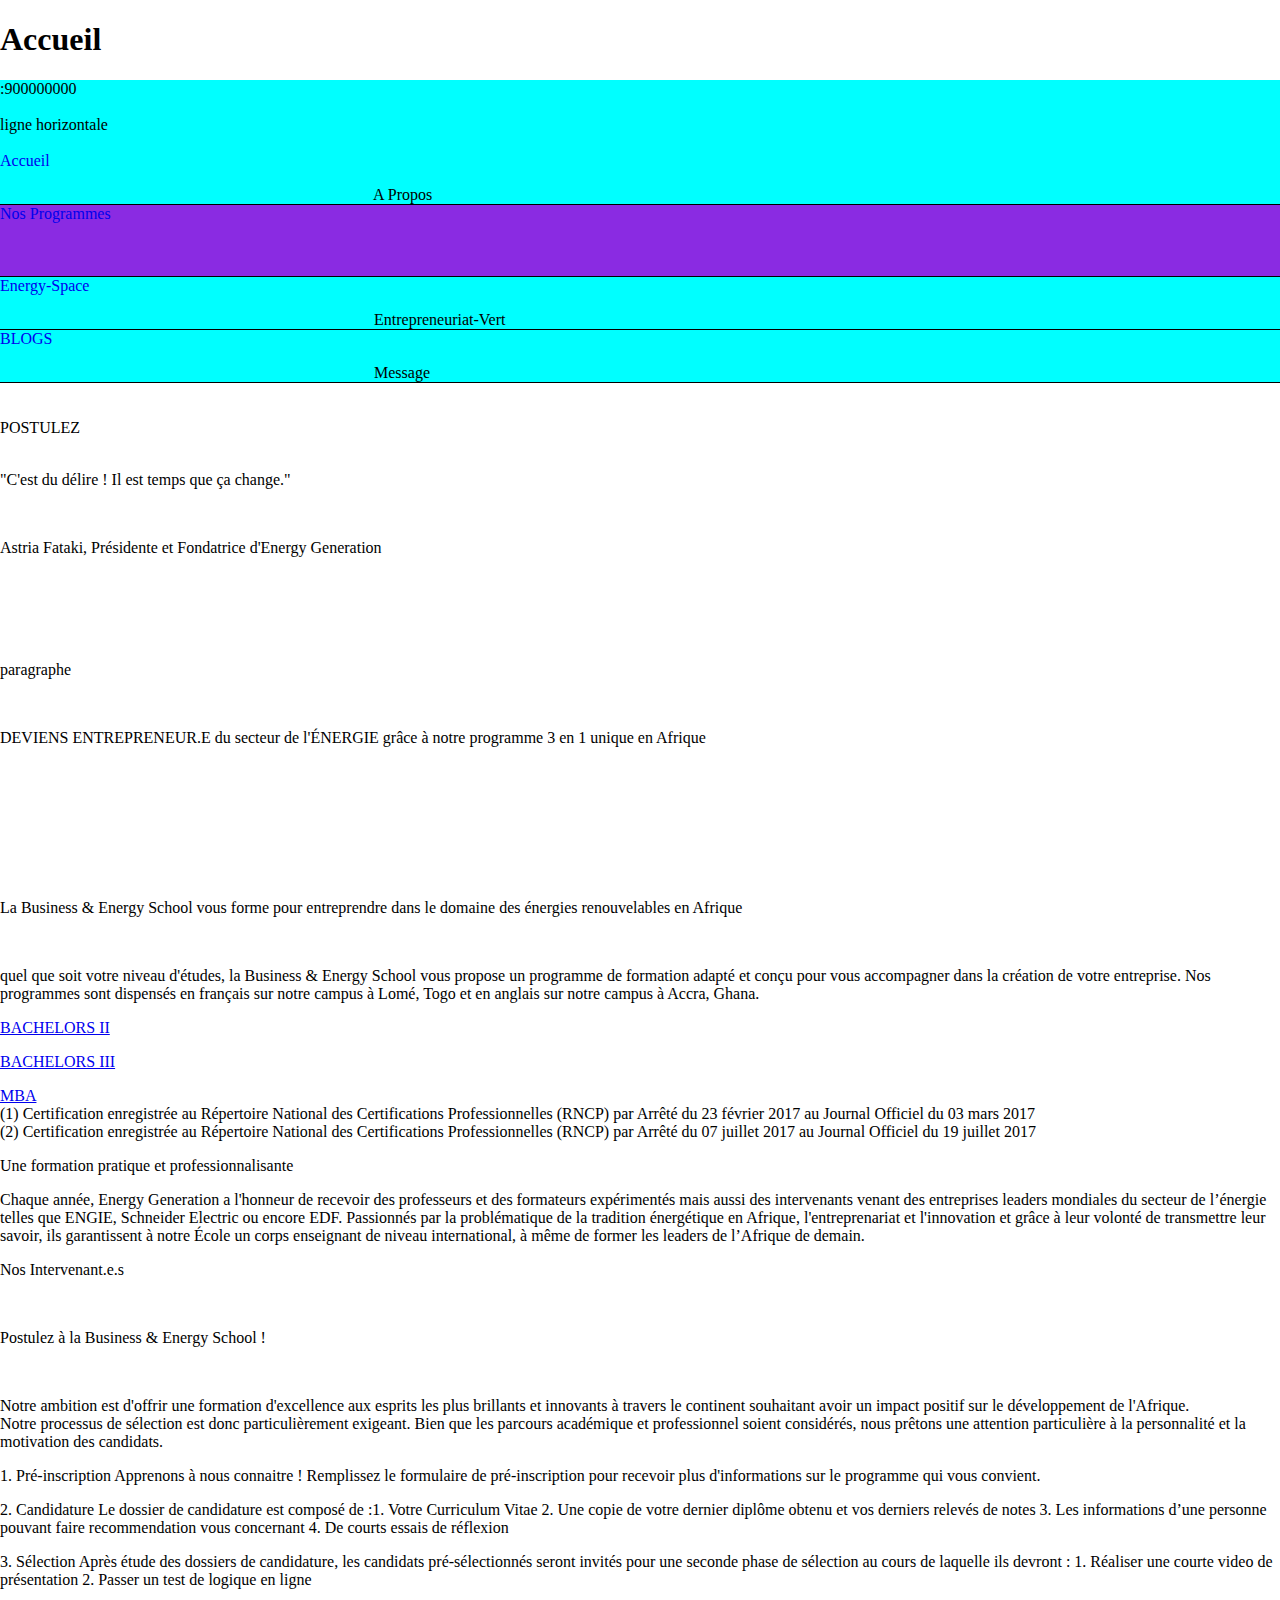
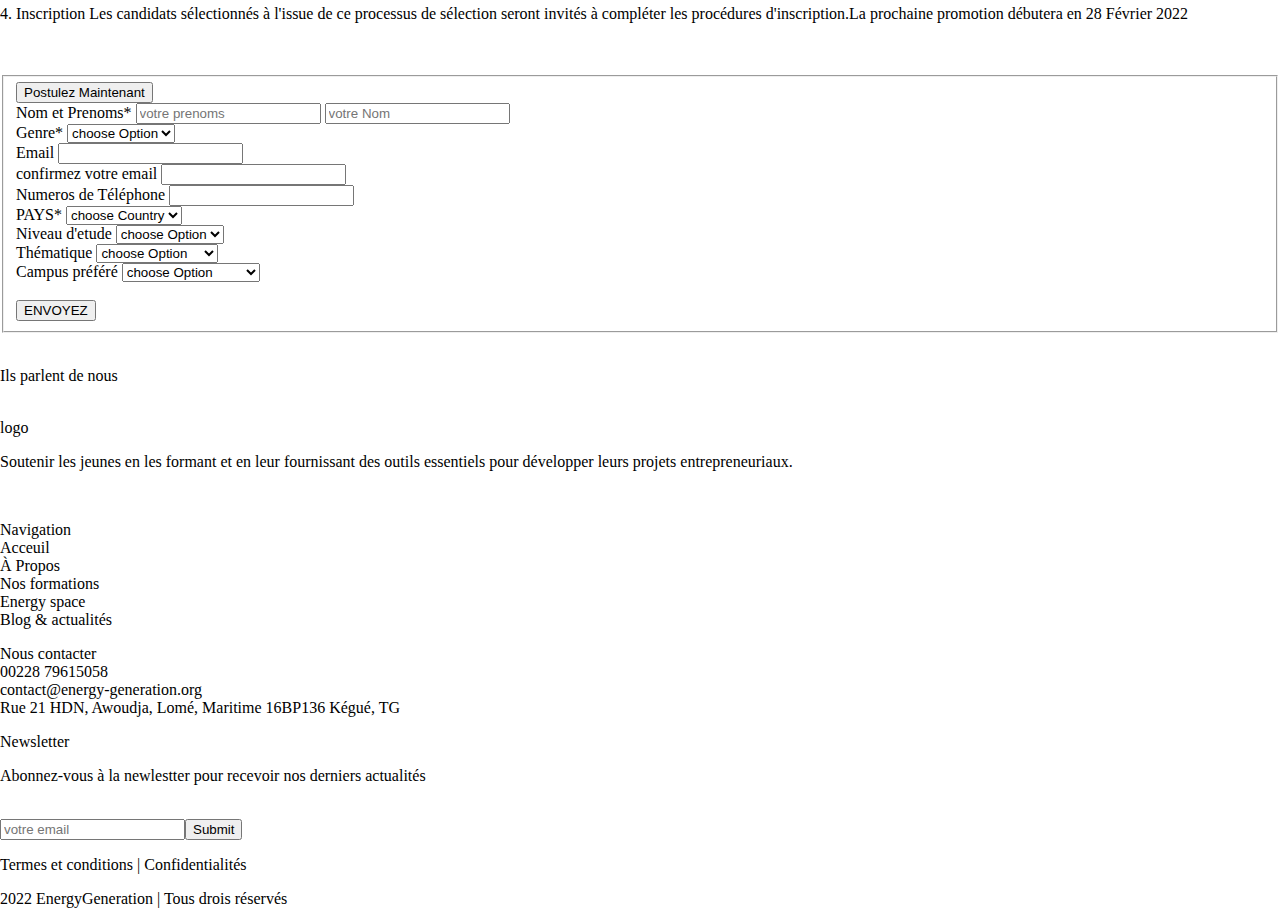
==== Indexe.html @ c897eb24 "design de la page programme" ====
<!DOCTYPE html>
<html lang="en">
<head>
    <meta charset="UTF-8">
    <meta http-equiv="X-UA-Compatible" content="IE=edge">
    <meta name="viewport" content="width=device-width, initial-scale=1.0">
    <title>RefonteEG</title>
    <link rel="stylesheet" href="styles.css">
</head>
<body>

    <h1>Accueil</h1>
  <nav>
    <div class="entete" >
      <div><img src="">:900000000 </div>
      <div>
        <span class="fr" ><img src="fr" alt=""></span> <span class="ang" ><img src="ang" alt=""></span>
      </div>
      <div class="tiret" >ligne horizontale</div>
   </div>
      <ul>
        <span class="logo" ><img src="logo.eg" alt=""></span>
          <li class="menu-accueil" ><a href="Accueil.html">Accueil</a>
            <ul class="sous-menu">
               <li> <a href="#"></a> A Propos</li> 
            </ul>

          </li>
          <li  class="menu-programme"><a href="Nos_programmes.html">Nos Programmes</a>
            <ul class="sous-menu" >
              <li><a href="#">Business School</a></li>
            </ul>
          </li>
          <li  class="menu-energy"><a href="Energy_Space.html">Energy-Space</a>
            <ul class="sous-menu" >
              <li> <a href="#"></a> Entrepreneuriat-Vert</li>
            </ul>
          </li>
          <li  class="menu-blog"><a href="Blog.html">BLOGS</a>
            <ul class="sous-menu" >
              <li> <a href="#"></a> Message</li>
            </ul>
          </li>
      </ul>
  </nav> 
  <section class="section1" >
    <div class="image-section1" ><img src="" alt=""></div> <br>
    <div class="btn-postulez" >POSTULEZ</div> <br>
  </section> 
  
  <section class="section2" >
    <div class="accroche" >
      <p class="accroche-text" >"C'est du délire ! Il est temps que ça change."</p></div> <br>
      <div class="presentation" > <p class="presentation-text">Astria Fataki, Présidente et Fondatrice d'Energy Generation</p> </div> <br>
      <div class="video" ><img src="" alt=""></div> <br>
      <div>
        <span></span> <br>
        <div><p>paragraphe</p></div> <br>
      </div>
  </section> 

  <section class="section3" >
    <div class="appel" ><p class="appel-text" >DEVIENS ENTREPRENEUR.E du secteur de l'ÉNERGIE grâce à notre programme 3 en 1 unique en Afrique</p></div> <br>
    <div class="innovation" >
      <div class="inov1" ><p class="inov1-text" ></p></div> <br>
      <div class="inov2" ><p class="inov2-text" ></p> </div> <br>
      <div class="inov3" ><p class="inov3-text" ></p> </div> <br>
    </div>
    <div class="ccl" ><p class="ccl-text" >La Business & Energy School vous forme pour entreprendre dans le domaine des énergies renouvelables en Afrique</p></div> <br>
  </section>
  <section class="section4" >
<div class="parcour" >
  <p class="candidat" >quel que soit votre niveau d'études, la Business & Energy School vous propose un programme de formation adapté et conçu pour vous accompagner dans la création de votre entreprise.
 
    Nos programmes sont dispensés en français sur notre campus à Lomé, Togo et en anglais sur notre campus à Accra, Ghana.

  </p>
</div>

<div class="diplome" >

  <div class="diplome1" >
    <p class="diplome1-text" ></p>
    <div class="btn-diplome1" ><a href="form.html">BACHELORS II</a></div>
  </div> 

  <div class="diplome2" >
    <p class="diplome2-text" ></p>
    <div class="btn-diplome2" ><a href="form.html">BACHELORS III</a></div>
  </div>
  
  <div class="diplome3" >
    <p class="diplome3-text" ></p>
    <div class="btn-diplome3" ><a href="form.html">MBA</a></div>
  </div>
</div>

<div class="ref" >
  <pc class="ref-text" >
    (1) Certification enregistrée au Répertoire National des Certifications Professionnelles (RNCP) par Arrêté du 23 février 2017 au Journal Officiel du 03 mars 2017 <br>
    (2) Certification enregistrée au Répertoire National des Certifications Professionnelles (RNCP) par Arrêté du 07 juillet 2017 au Journal Officiel du 19 juillet 2017
  </p>
</div>

  </section>

  <section class="section5" >
    <p class="titre-section5" >Une formation pratique et professionnalisante</p>
    <p class="text-section5" >Chaque année, Energy Generation a l'honneur de recevoir des professeurs et des formateurs expérimentés mais aussi des intervenants venant des entreprises leaders mondiales du secteur de l’énergie telles que ENGIE, Schneider Electric ou encore EDF.  
 
      Passionnés par la problématique de la tradition énergétique en Afrique, l'entreprenariat et l'innovation et grâce à leur volonté de transmettre leur savoir, ils garantissent à notre École un corps enseignant de niveau international, à même de former les leaders de l’Afrique de demain.​</p>


  </section>

  <section class="section6" >
    <p titre-section6 >Nos Intervenant.e.s</p>
    <div class="img-defilante" >
      <img src="" alt="">
      <img src="" alt="">
      <img src="" alt="">
      <img src="" alt="">
      <img src="" alt="">
      <img src="" alt="">
      <img src="" alt="">
      <img src="" alt="">
      <img src="" alt="">
      <img src="" alt="">
    </div>
  </section>

  <section class="section7" >
    <div class="titre-section7" >
      <p class="tt-section7" >Postulez à la Business & Energy School !</p>
    </div> <br>
   <p class="text-section7" >
    Notre ambition est d'offrir une formation d'excellence aux esprits les plus brillants et innovants à travers le continent souhaitant avoir un impact positif sur le développement de l'Afrique. <br>
    ​
    Notre processus de sélection est donc particulièrement exigeant. Bien que les parcours académique et professionnel soient considérés, nous prêtons une attention particulière à la personnalité
    et la motivation des candidats.
   </p>
  </section>
  <section class="section8" >
    <div class="inscription" >
      <div class="cadre1" ><p class="text1" >1.
        Pré-inscription
        Apprenons à nous connaitre !
         
        Remplissez le formulaire de pré-inscription pour recevoir plus d'informations sur le programme qui vous convient.
        ​</p></div>
      <div class="cadre2" ><p class="text2" >2.
        Candidature
        Le dossier de candidature est composé de :
        ​
        1. Votre Curriculum Vitae
         
        2. Une copie de votre dernier diplôme obtenu et vos derniers relevés de notes
         
        3. Les informations d’une personne pouvant faire recommendation vous concernant
         
        4. De courts essais de réflexion
        </p></div>
      <div class="cadre3" ><p class="text3" >3.
        Sélection
        Après étude des dossiers de candidature, les candidats pré-sélectionnés seront invités pour une seconde phase de sélection au cours de laquelle ils devront :
        
        1. Réaliser une courte video de présentation
        
        2. Passer un test de logique 
        en ligne</p></div>
        <div class="cadre4" >
          <p class="text4" >
            4.
            Inscription
            Les candidats sélectionnés à l'issue de ce processus de sélection seront invités à compléter les procédures d'inscription.
            ​
            La prochaine promotion
            débutera en 
            
            28 Février 2022 
        

          </p>
        </div>

    </div>

  </section>
  <section class="section9" >
    <div  class="img-section9" >
      <img src="" alt="">
    </div>
    <div class="faq-img" >
      <img src="" alt="">
      <img src="" alt="">
    </div>
  </section>

  <section class="section10" >
    <div>
      <fieldset>
        <div class="btn-form" ><input type="submit" class="btn-cand" value="Postulez Maintenant"></div>
        <form action="process.php" method="post">
          <label for="Nom et Prenoms">Nom et Prenoms*</label>        <input type="text" id="Prenoms" placeholder="votre prenoms">  <span><input type="text" id="Noms" placeholder="votre Nom" name="nom" ></span> <br>
          <label for="genre">Genre*</label>
          <select name="subject" id="option"  > 
            <option disabled="disabled" selected="selected" >choose Option</option>
            <option value="Homme">Homme</option>
            <option value="Femme">Femme</option> 
          </select> <br>
          <label for="email">Email</label> 
          <input type="email" id="mail" name="email" ><br>
          <label for="confirmez votre email">confirmez votre email</label>
          <input type="email" id="confmail" name="confirmez votre email" > <br>

          <label for="phone number ">Numeros de Téléphone</label>
          <input type="tel" id="numeros" name="numeros" > <br>

          <label for="pays ">PAYS*</label>
          <select name="pays" id="option"> <br>
            <option disabled="disabled" selected="selected" >choose Country</option>
            <option value="Togo">Togo</option>
            <option value="Senegal">Senegal</option>
            <option value="cote d'ivoire">Cote d'ivoire</option>
            <option value="Benin">Benin</option>
          </select> <br>

          <label for="Niveau d'etude ">Niveau d'etude</label>
          <select name="diplome" id="option"> <br>
            <option disabled="disabled" selected="selected" >choose Option</option>
            <option value="bachelorsII">Bachelors II </option>
            <option value="bACHELORS III">Bachelor III</option>
            <option value="MBA">MBA</option>
          </select> <br>

          <label for="Thématique ">Thématique</label>
          <select name="subject" id="option"> <br>
            <option disabled="disabled" selected="selected" >choose Option</option>
            <option value="Etrepreuneuriat">Entrepreuneuriat</option>
            <option value="Business school">Business School</option>
          </select> <br>

          <label for="Campus préféré ">Campus préféré</label>
          <select name="subject" id="option"> <br>
            <option disabled="disabled" selected="selected" >choose Option</option>
            <option value="Energy eneration">Energy Generation</option>
            <option value="Campus Numerique">campus Numerique</option>
          </select> <br> <br>

          <button type="submit" value="envoyez" class="send-form" >ENVOYEZ</button>

        </form>
      </fieldset>
    </div>
  </section>

  <section class="section11" >
    <img src="" alt="">
    <img src="" alt="">
    <img src="" alt="">
    <img src="" alt="">
    <img src="" alt="">
    <img src="" alt="">
    <img src="" alt="">
    <img src="" alt="">
    <img src="" alt="">
    <img src="" alt="">
    <img src="" alt="">
    <img src="" alt="">
  </section>

  <section class="section12" >
    <p class="titre-section12" >Ils parlent de nous</p>
    <div img-partner-defilante >
      <img src="" alt="">
      <img src="" alt="">
      <img src="" alt="">
      <img src="" alt="">
      <img src="" alt="">
      <img src="" alt="">
      <img src="" alt="">
      <img src="" alt="">
      <img src="" alt="">
      <img src="" alt="">

    </div>

  </section>

  <section class="footer" >
    <div class="footer1" >
      <span>logo</span>
      <p>Soutenir les jeunes en les formant et en leur fournissant des outils essentiels pour développer leurs projets entrepreneuriaux.</p>
      <div class="icone" >
        <img src="" alt="">
        <img src="" alt="">
        <img src="" alt="">
      </div>
    </div>
    <div class="footer2" >
      <p class="navigation" >
        Navigation <br>
        Acceuil <br>
        À Propos <br>
        Nos formations <br>
        Energy space <br>
        Blog & actualités <br>
      </p>

    </div>
    <div class="footer3" >
      <p class="joindre" >
        Nous contacter <br>
        00228 79615058 <br>
        contact@energy-generation.org <br>
        Rue 21 HDN, Awoudja, Lomé, Maritime  16BP136 Kégué, TG <br>

      </p>

    </div>

    <div class="footer4" >
      <p class="titre-footer4" >Newsletter</p>
      <p>
        Abonnez-vous à la newlestter pour recevoir nos derniers actualités
      </p> <br>
      <div>
        <form action="">
          <input type="email" placeholder="votre email" ><span><input type="submit"  ></span>
        </form>
      </div>

    </div>


  </section>
  <section class="section13" >
  <div footer5 >
    <p class="text1-section13" >Termes et conditions  |  Confidentialités</p>
    <p class="text2-section13" >2022 EnergyGeneration | Tous drois réservés</p>
  </div>
  </section>

</body>
</html>
---- styles.css ----
body{
    font-family: Georgia, 'Times New Roman', Times, serif;
    margin: 0px;
    padding: 0px;
}
nav > ul {
margin: 0px;
padding: 0px;
}

nav > ul > li {
    float: ;
    position: relative;
}

nav > ul > li :hover a {
    padding: 15px 30px 20px;
} 



nav li{
    list-style-type: none;
}

.sous6menu{
    display: none;
}

nav{
    width: 100%;
    background-color: aqua;
}

nav > ul ::after {
    content: "";
    display: block;
    clear: both;
}
 nav a {
     display: inline-block;
     text-decoration: none;
 }

 nav > ul > a {
     padding: 20px 30px ;
     color: aquamarine;
 }

 nav li:hover .sous-menu {
     display: inline-block;
     top: 100px;
     position: absolute;
     right: 0px;
     z-index: 1000;
 }

 .sous-menu {
     border-bottom: 1px solid ;
 }
 .sous-menu li a {
     padding: 15px 30px;
     width: 270px;
     font-size: 20px;
     color: blueviolet;

 }

 .menu :hover {
     border-top: 1px solid ;
     background-color: blueviolet;
 } 

 .menu-programme {
     border-top: 5px;
     background-color: blueviolet;
 }
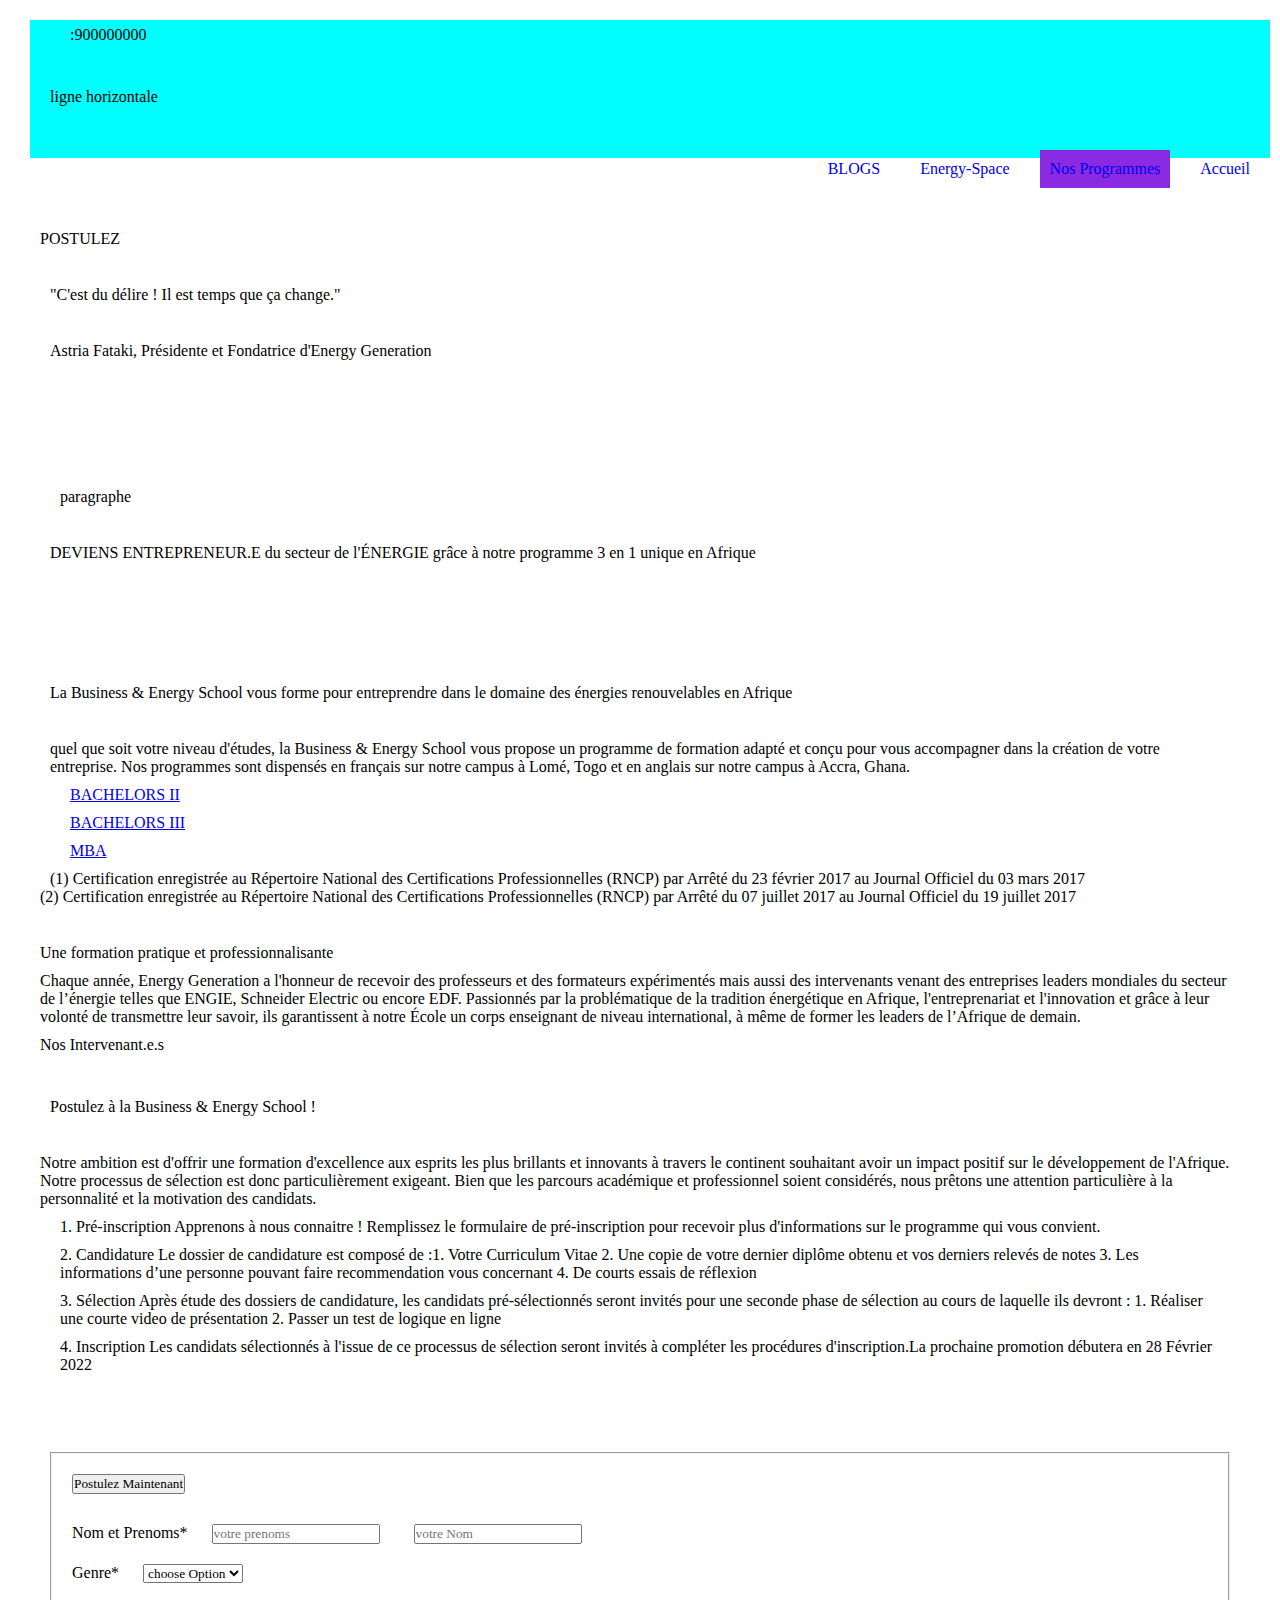
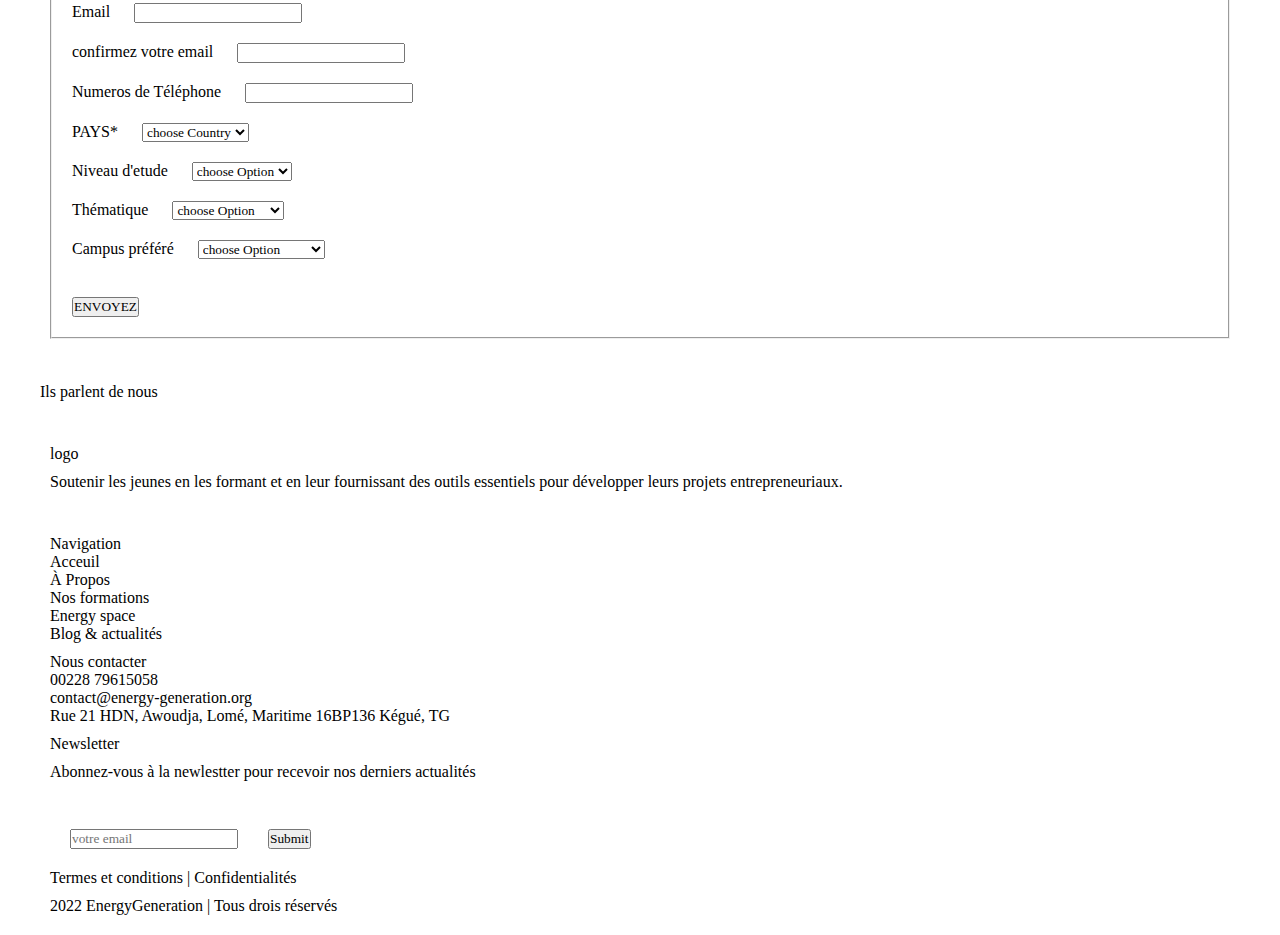
==== commit 2bbfd0ac: "menu du site" ====
--- a/Indexe.html
+++ b/Indexe.html
@@ -8,8 +8,6 @@
     <link rel="stylesheet" href="styles.css">
 </head>
 <body>
-
-    <h1>Accueil</h1>
   <nav>
     <div class="entete" >
       <div><img src="">:900000000 </div>
--- a/styles.css
+++ b/styles.css
@@ -1,19 +1,21 @@
-body{
+*{
     font-family: Georgia, 'Times New Roman', Times, serif;
-    margin: 0px;
+    margin: 10px;
     padding: 0px;
+    box-sizing: border-box;
+    
 }
 nav > ul {
 margin: 0px;
 padding: 0px;
 }
 
-nav > ul > li {
-    float: ;
+nav  ul  li {
+    float: right ;
     position: relative;
 }
 
-nav > ul > li :hover a {
+nav  ul  li :hover a {
     padding: 15px 30px 20px;
 } 
 
@@ -23,7 +25,7 @@
     list-style-type: none;
 }
 
-.sous6menu{
+.sous-menu{
     display: none;
 }
 
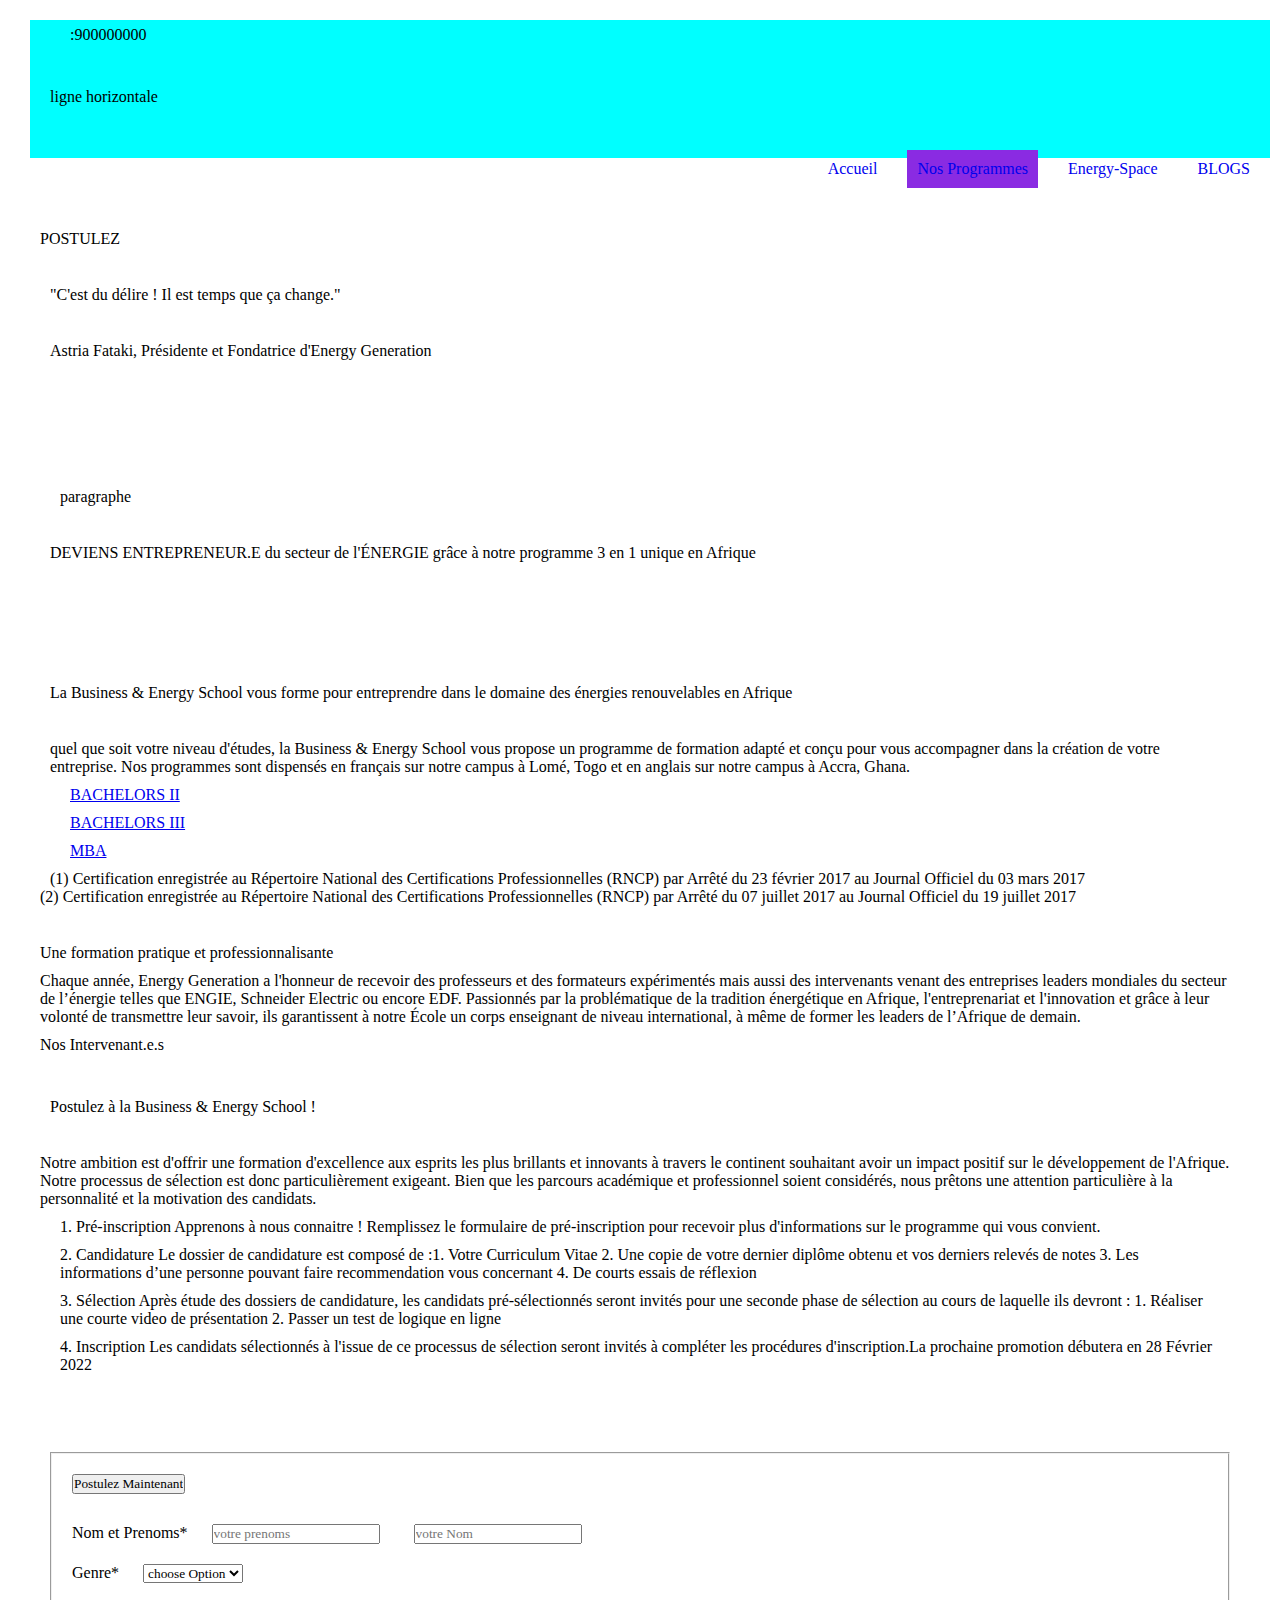
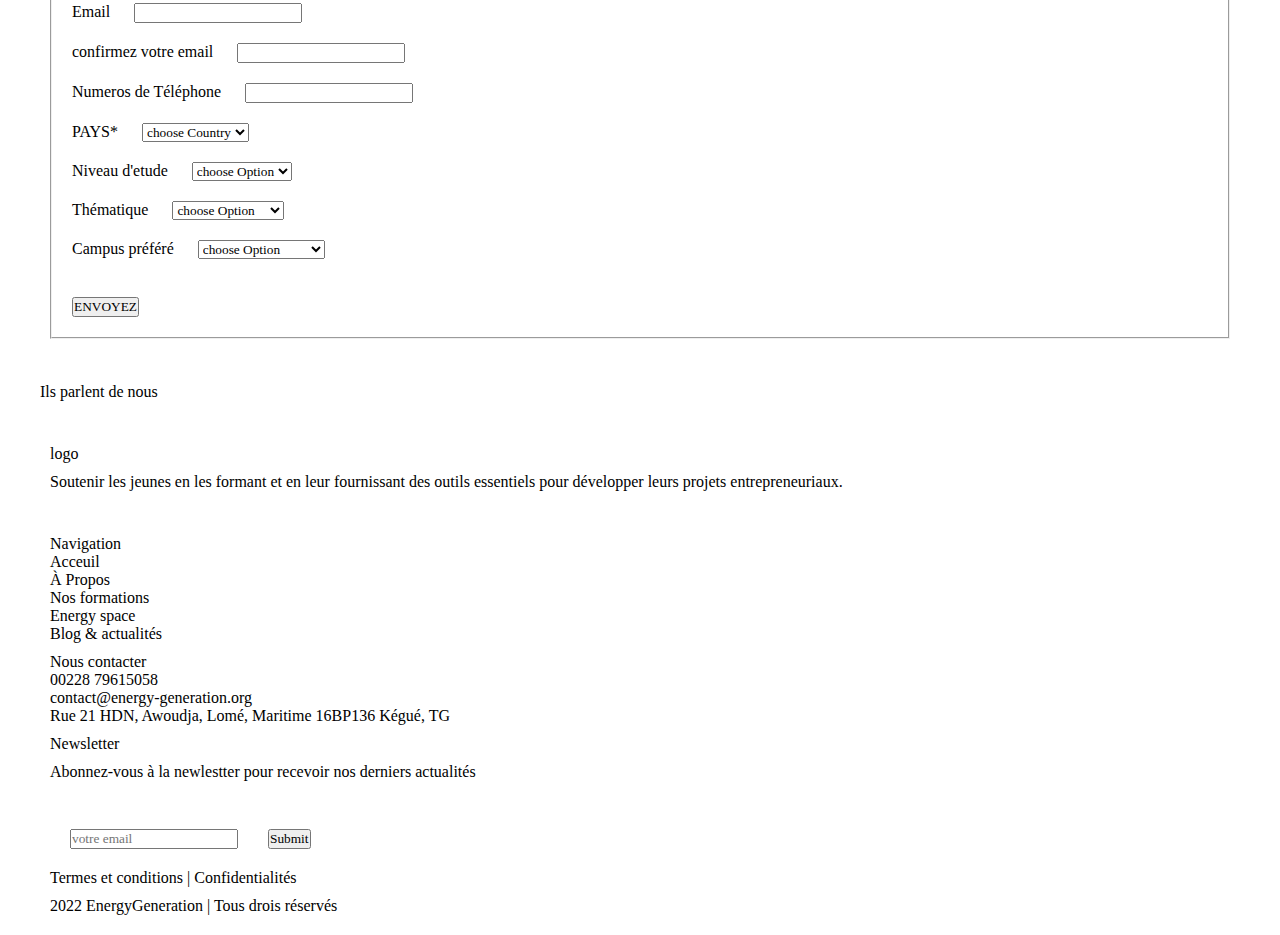
==== commit fae9b2c6: "Ajustement  du menu" ====
--- a/Indexe.html
+++ b/Indexe.html
@@ -18,27 +18,36 @@
    </div>
       <ul>
         <span class="logo" ><img src="logo.eg" alt=""></span>
-          <li class="menu-accueil" ><a href="Accueil.html">Accueil</a>
-            <ul class="sous-menu">
-               <li> <a href="#"></a> A Propos</li> 
+
+        <li  class="menu-blog"><a href="Blog.html">BLOGS</a>
+          <ul class="sous-menu" >
+            <li> <a href="#"></a> Message</li>
+          </ul>
+        </li>
+          
+          <li  class="menu-energy"><a href="Energy_Space.html">Energy-Space</a>
+            <ul class="sous-menu" >
+              <li> <a href="#"></a> Entrepreneuriat-Vert</li>
             </ul>
-
           </li>
+
           <li  class="menu-programme"><a href="Nos_programmes.html">Nos Programmes</a>
             <ul class="sous-menu" >
               <li><a href="#">Business School</a></li>
             </ul>
           </li>
-          <li  class="menu-energy"><a href="Energy_Space.html">Energy-Space</a>
-            <ul class="sous-menu" >
-              <li> <a href="#"></a> Entrepreneuriat-Vert</li>
+
+
+         
+
+          <li class="menu-accueil" ><a href="Accueil.html">Accueil</a>
+            <ul class="sous-menu">
+               <li> <a href="#"></a> A Propos</li> 
             </ul>
           </li>
-          <li  class="menu-blog"><a href="Blog.html">BLOGS</a>
-            <ul class="sous-menu" >
-              <li> <a href="#"></a> Message</li>
-            </ul>
-          </li>
+
+
+
       </ul>
   </nav> 
   <section class="section1" >
--- a/styles.css
+++ b/styles.css
@@ -11,8 +11,9 @@
 }
 
 nav  ul  li {
-    float: right ;
+   float: right;
     position: relative;
+   
 }
 
 nav  ul  li :hover a {
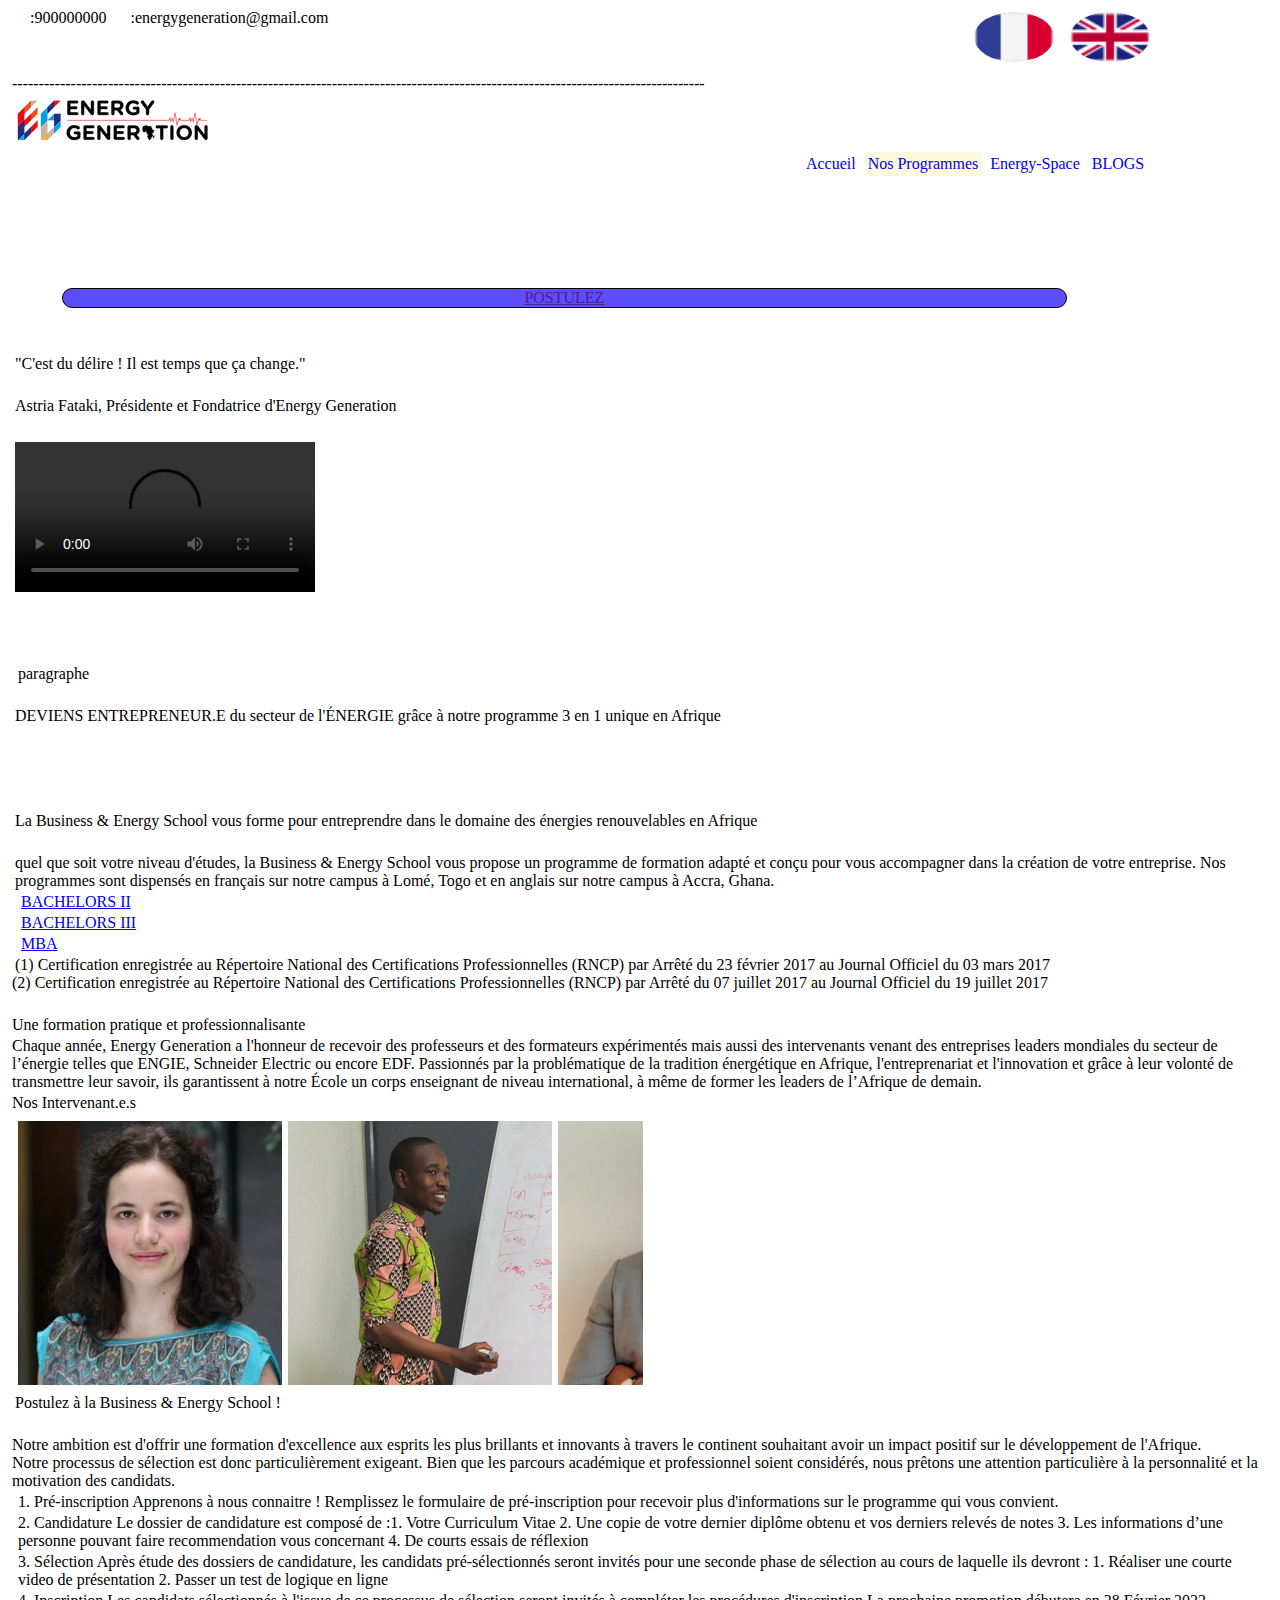
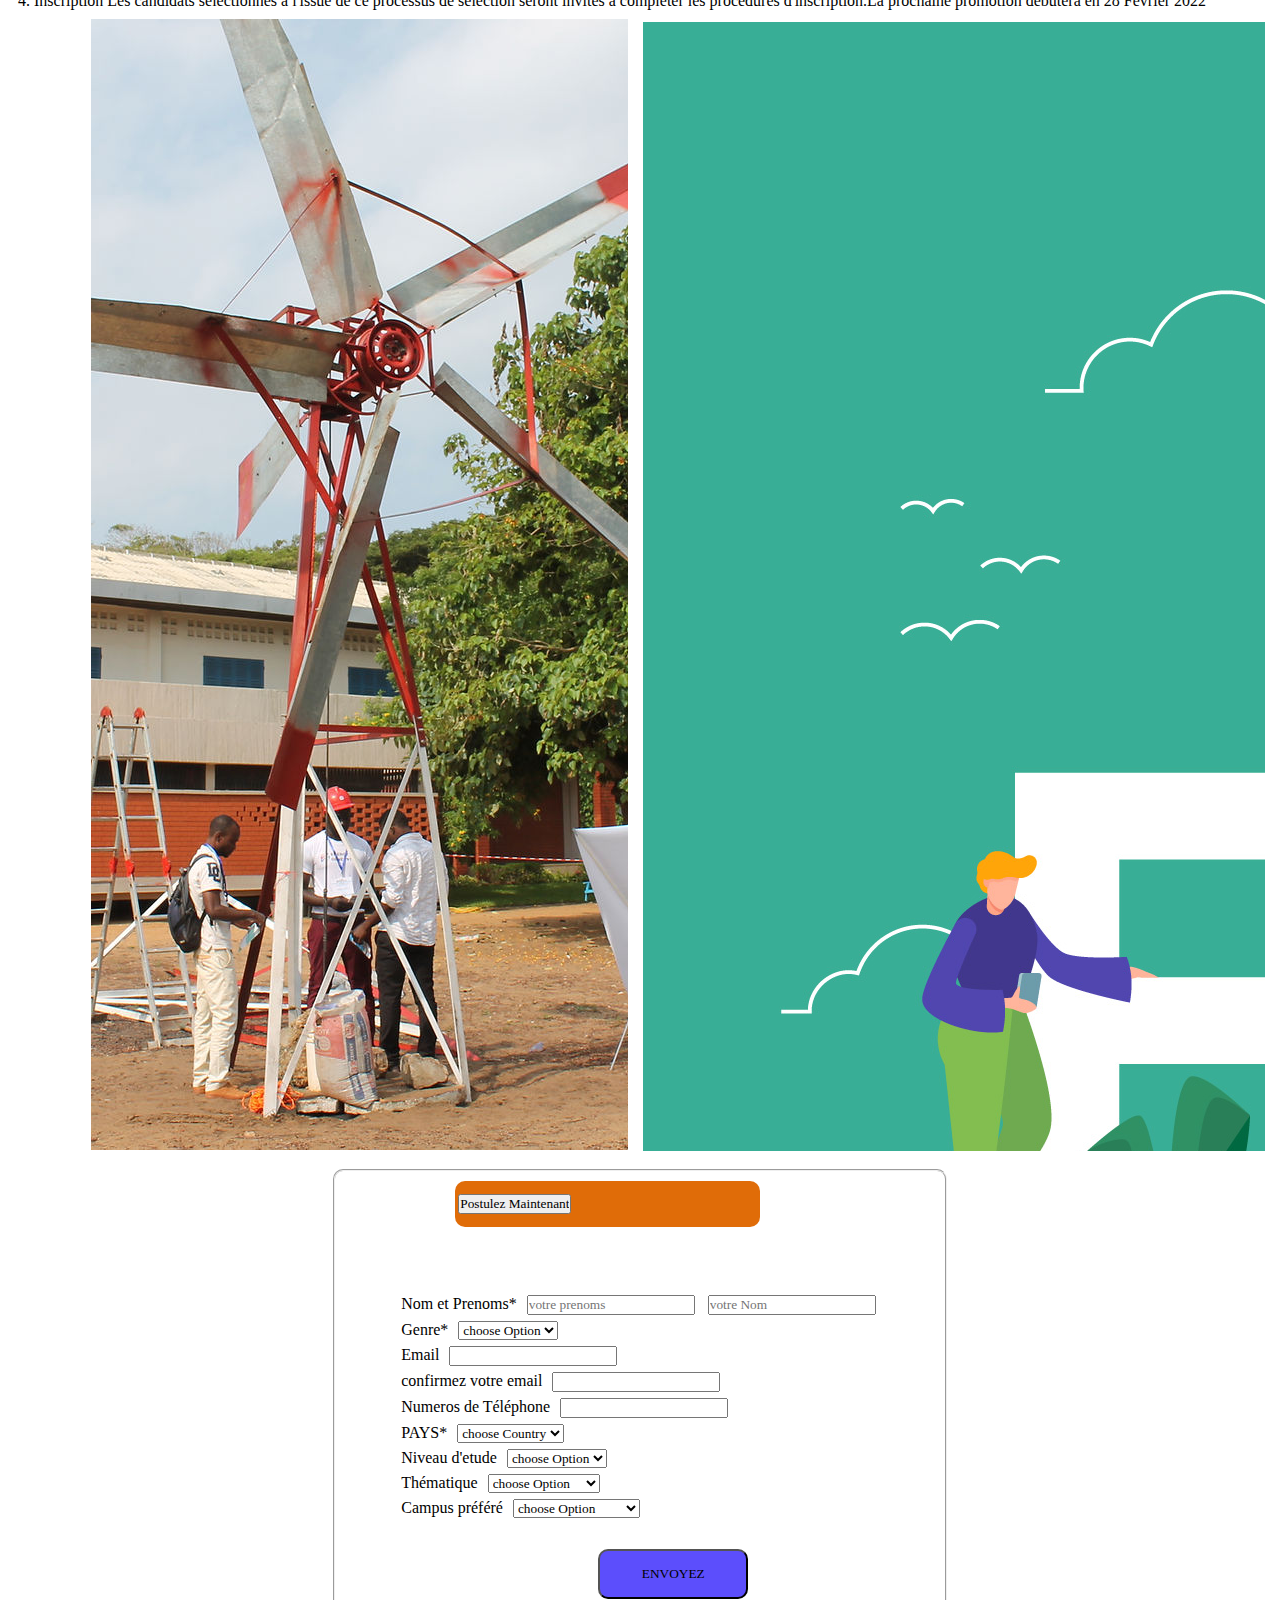
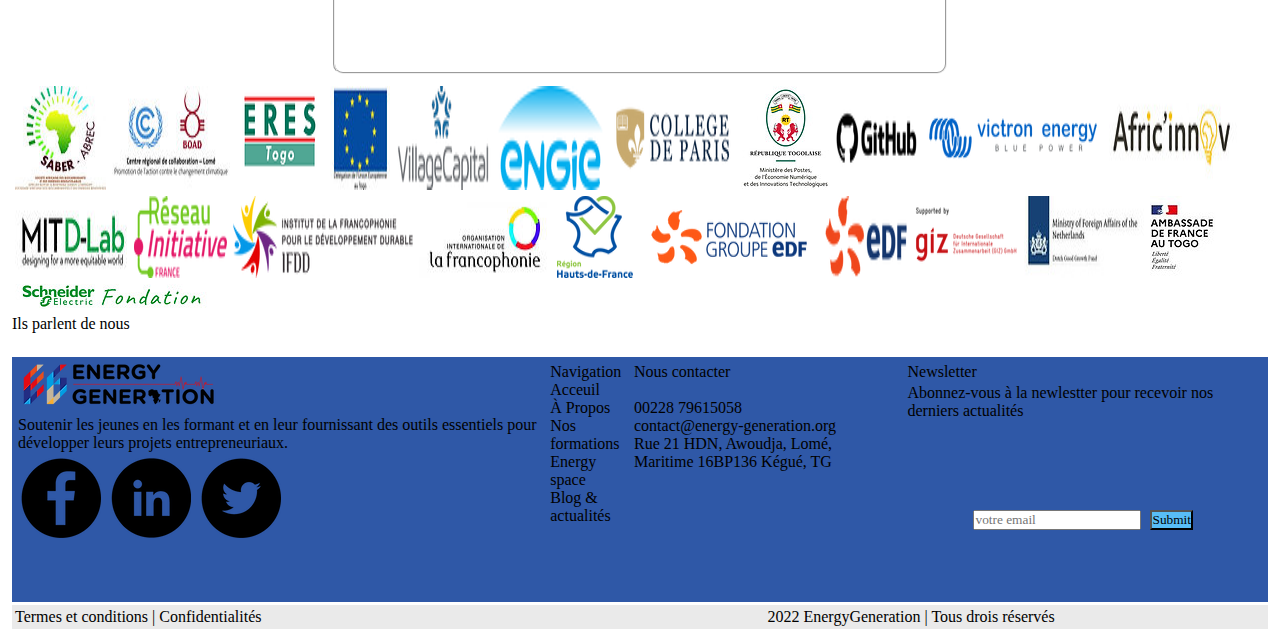
==== commit 3df1f2a8: "fin de la structure du site" ====
--- a/Indexe.html
+++ b/Indexe.html
@@ -10,15 +10,18 @@
 <body>
   <nav>
     <div class="entete" >
-      <div><img src="">:900000000 </div>
-      <div>
-        <span class="fr" ><img src="fr" alt=""></span> <span class="ang" ><img src="ang" alt=""></span>
-      </div>
-      <div class="tiret" >ligne horizontale</div>
+      <div class="ni" ><span class="iconnum" ><img class="iconnumeg" src=""></span><span class="numeg" >:900000000 </span></div>
+      <div class="mi" ><span class="iconmail" ><img class="i  conmeg" src="" alt=""></span><span class="maileg ">:energygeneration@gmail.com</span></div>
+    
+      <div  class="lang">
+        <span class="fr" ><img class="ifr" src="Images\logo_langue_fr.png" alt=""></span> <span class="ang" ><img class="iang" src="Images\logo_langue_Ang.png" alt=""></span>
+      </div>
    </div>
+   <div class="tiret" >----------------------------------------------------------------------------------------------------------------------------------</div>
+
       <ul>
-        <span class="logo" ><img src="logo.eg" alt=""></span>
-
+        <span class="logo" ><img class="eglogo" src="Images\logo_energy_generation.png" alt=""></span>
+   
         <li  class="menu-blog"><a href="Blog.html">BLOGS</a>
           <ul class="sous-menu" >
             <li> <a href="#"></a> Message</li>
@@ -51,15 +54,22 @@
       </ul>
   </nav> 
   <section class="section1" >
-    <div class="image-section1" ><img src="" alt=""></div> <br>
-    <div class="btn-postulez" >POSTULEZ</div> <br>
+    <div class="image-section1" ><img class="cover" src="Images\image_cover_programme_school.png" alt="">
+      <div class="btnn" > <a href="">POSTULEZ</a> </div> <br>
+    </div> <br>
+   
   </section> 
   
   <section class="section2" >
     <div class="accroche" >
       <p class="accroche-text" >"C'est du délire ! Il est temps que ça change."</p></div> <br>
       <div class="presentation" > <p class="presentation-text">Astria Fataki, Présidente et Fondatrice d'Energy Generation</p> </div> <br>
-      <div class="video" ><img src="" alt=""></div> <br>
+      <div>
+        <video controls="controls" src="video-EG\_C'est du délire !_ - L'entrepreneuriat au service du développement de l'Afrique - Energy Generation.mp4">
+          <source src="video-EG\_C'est du délire !_ - L'entrepreneuriat au service du développement de l'Afrique - Energy Generation.mp4" >
+        </video>
+      </div>
+      <div class="video" ><img src="video-EG\_C'est du délire !_ - L'entrepreneuriat au service du développement de l'Afrique - Energy Generation.ogg" alt=""></div> <br>
       <div>
         <span></span> <br>
         <div><p>paragraphe</p></div> <br>
@@ -88,7 +98,19 @@
 
   <div class="diplome1" >
     <p class="diplome1-text" ></p>
-    <div class="btn-diplome1" ><a href="form.html">BACHELORS II</a></div>
+    <div cl
+    
+    
+    
+    
+    
+    
+    
+    
+    
+    
+    
+    ass="btn-diplome1" ><a href="form.html">BACHELORS II</a></div>
   </div> 
 
   <div class="diplome2" >
@@ -122,17 +144,15 @@
 
   <section class="section6" >
     <p titre-section6 >Nos Intervenant.e.s</p>
-    <div class="img-defilante" >
-      <img src="" alt="">
-      <img src="" alt="">
-      <img src="" alt="">
-      <img src="" alt="">
-      <img src="" alt="">
-      <img src="" alt="">
-      <img src="" alt="">
-      <img src="" alt="">
-      <img src="" alt="">
-      <img src="" alt="">
+    <div class="caroussel" >
+      <div class="img-defilante" >
+        <img src="Images\section7_image1_lntervenant.webp" alt="">
+        <img src="Images\section7_image2_lntervenant.webp" alt="">
+        <img src="Images\section7_image3_lntervenant.webp" alt="">
+        <img src="Images\section7_image4_lntervenant.webp" alt="">
+        <img src="Images\section7_image5_lntervenant.webp" alt="">
+        
+      </div>
     </div>
   </section>
 
@@ -194,13 +214,17 @@
 
   </section>
   <section class="section9" >
+   <div  class="help" >
     <div  class="img-section9" >
-      <img src="" alt="">
-    </div>
-    <div class="faq-img" >
-      <img src="" alt="">
-      <img src="" alt="">
-    </div>
+      <img src="Images\section8_image1.jpg" alt="">
+    </div>
+    <div class="faq-caroussel" >
+      <div class="faq-img" >
+        <img src="Images\FAQ.jpg" alt="">
+        <img src="" alt="">
+      </div>
+    </div>
+   </div>
   </section>
 
   <section class="section10" >
@@ -208,7 +232,7 @@
       <fieldset>
         <div class="btn-form" ><input type="submit" class="btn-cand" value="Postulez Maintenant"></div>
         <form action="process.php" method="post">
-          <label for="Nom et Prenoms">Nom et Prenoms*</label>        <input type="text" id="Prenoms" placeholder="votre prenoms">  <span><input type="text" id="Noms" placeholder="votre Nom" name="nom" ></span> <br>
+          <label for="Nom et Prenoms">Nom et Prenoms*</label>        <input type="text" id="Prenoms" placeholder="votre prenoms">  <span><input type="text" id="Nom" placeholder="votre Nom" name="nom" ></span> <br>
           <label for="genre">Genre*</label>
           <select name="subject" id="option"  > 
             <option disabled="disabled" selected="selected" >choose Option</option>
@@ -262,18 +286,33 @@
   </section>
 
   <section class="section11" >
-    <img src="" alt="">
-    <img src="" alt="">
-    <img src="" alt="">
-    <img src="" alt="">
-    <img src="" alt="">
-    <img src="" alt="">
-    <img src="" alt="">
-    <img src="" alt="">
-    <img src="" alt="">
-    <img src="" alt="">
-    <img src="" alt="">
-    <img src="" alt="">
+   <div class="tof" >
+
+    <img src="Images\section10_image1_logo_partenaire.jpg" alt="">
+    <img src="Images\section10_image2_logo_partenaire.jpg" alt="">
+    <img src="Images\section10_image3_logo_partenaire.png" alt="">
+    <img src="Images\section10_image4_logo_partenaire.jpeg" alt="">
+    <img src="Images\section10_image5_logo_partenaire.png" alt="">
+    <img src="Images\section10_image6_logo_partenaire(1).png" alt="">
+    <img src="Images\section10_image7_logo_partenaire.png" alt="">
+    <img src="Images\section10_image8_logo_partenaire.jpg" alt="">
+    <img src="Images\section10_image9_logo_partenaire.png" alt="">
+    <img src="Images\section10_image10_logo_partenaire.png" alt="">
+    <img src="Images\section10_image11_logo_partenaire.jpg" alt="">
+    <img src="Images\section10_image12_logo_partenaire.jpg" alt="">
+    <img src="Images\section10_image13_logo_partenaire.png" alt="">
+    <img src="Images\section10_image14_logo_partenaire.png" alt="">
+    <img src="Images\section10_image15_logo_partenaire.jpg" alt="">
+    <img src="Images\section10_image16_logo_partenaire.png" alt="">
+    <img src="Images\section10_image17_logo_partenaire.png" alt="">
+    <img src="Images\section10_image18_logo_partenaire.png" alt="">
+    <img src="Images\section10_image19_logo_partenaire.png" alt="">
+    <img src="Images\section10_image20_logo_partenaire.jpg" alt="">
+    <img src="Images\section10_image21_logo_partenaire.jpg" alt="">
+    <img src="Images\section10_image22_logo_partenaire.jpg" alt="">
+  
+
+   </div>
   </section>
 
   <section class="section12" >
@@ -295,13 +334,17 @@
   </section>
 
   <section class="footer" >
+
+
+   <div class="footer0" >
+
     <div class="footer1" >
-      <span>logo</span>
+      <span><img src="Images\logo_energy_generation.png" alt=""></span>
       <p>Soutenir les jeunes en les formant et en leur fournissant des outils essentiels pour développer leurs projets entrepreneuriaux.</p>
       <div class="icone" >
-        <img src="" alt="">
-        <img src="" alt="">
-        <img src="" alt="">
+        <img src="Images\image_logo_fb_footer.png" alt="">
+        <img src="Images\image_logo_linkedin_footer.png" alt="">
+        <img src="Images\image_logo_twitter_footer.png" alt="">
       </div>
     </div>
     <div class="footer2" >
@@ -317,7 +360,7 @@
     </div>
     <div class="footer3" >
       <p class="joindre" >
-        Nous contacter <br>
+        Nous contacter <br> <br>
         00228 79615058 <br>
         contact@energy-generation.org <br>
         Rue 21 HDN, Awoudja, Lomé, Maritime  16BP136 Kégué, TG <br>
@@ -332,17 +375,18 @@
         Abonnez-vous à la newlestter pour recevoir nos derniers actualités
       </p> <br>
       <div>
-        <form action="">
-          <input type="email" placeholder="votre email" ><span><input type="submit"  ></span>
+        <form class="news" action="">
+          <input type="email" placeholder="votre email" ><span><input class="sub" type="submit"  ></span>
         </form>
       </div>
 
     </div>
 
+   </div>
 
   </section>
   <section class="section13" >
-  <div footer5 >
+  <div class="footer5 " >
     <p class="text1-section13" >Termes et conditions  |  Confidentialités</p>
     <p class="text2-section13" >2022 EnergyGeneration | Tous drois réservés</p>
   </div>
--- a/styles.css
+++ b/styles.css
@@ -1,10 +1,38 @@
 *{
-    font-family: Georgia, 'Times New Roman', Times, serif;
-    margin: 10px;
+    font-family: Georgia, 'Times New Roman', Times, serif ;
+    margin: 3px;
     padding: 0px;
     box-sizing: border-box;
     
 }
+
+ .entete{
+display: flex; 
+
+}
+
+.ifr{
+   
+   height: 50px;
+   border-radius: 100%;
+}
+
+.maileg  .numeg .iconnumeg .iconmeg{
+    position: relative;
+   ;margin-top: 10%;
+}
+.iang {
+    height: 50px;
+   border-radius: 100%;
+}
+
+.lang {
+    position: relative;
+    left: 50%;
+   
+}
+
+
 nav > ul {
 margin: 0px;
 padding: 0px;
@@ -13,7 +41,16 @@
 nav  ul  li {
    float: right;
     position: relative;
-   
+    bottom: 30%;
+    right: 10%;
+   
+   
+}
+
+.menu-blog .menu-energy .menu-programme .menu-accueil {
+   position: fixed;
+    width: 50px;
+    height: 30px;
 }
 
 nav  ul  li :hover a {
@@ -26,13 +63,17 @@
     list-style-type: none;
 }
 
+.menu{
+    margin-top: 50%;
+    margin: 10%;
+}
 .sous-menu{
     display: none;
 }
 
 nav{
     width: 100%;
-    background-color: aqua;
+    
 }
 
 nav > ul ::after {
@@ -47,7 +88,7 @@
 
  nav > ul > a {
      padding: 20px 30px ;
-     color: aquamarine;
+color: black;
  }
 
  nav li:hover .sous-menu {
@@ -76,6 +117,160 @@
 
  .menu-programme {
      border-top: 5px;
-     background-color: blueviolet;
- }
- +    background-color: cornsilk;
+ }
+
+
+.btnn{
+    text-decoration: none;
+    border: 1px solid black ;
+    text-align: center;
+    border-radius: 10px;
+    width: fit-content;
+    align-items: center;
+   
+    width: 80%;
+    background-color: #5C4EFC ;
+   
+}
+
+.section10{
+    background-image: none;
+    justify-content: center;
+    align-items: center;
+    height: 50%;
+    display: flex;
+
+}
+
+
+form {
+ 
+    background-color: 0;
+    box-sizing: border-box;
+    border-radius: 20px;
+    padding: 60px;
+    justify-content: center;
+    align-items: center;
+    height: 50%;
+
+} 
+
+#Nom   #Prenoms{
+    width: 25px;
+    align-items: center;
+    justify-content: space-between;
+}
+
+fieldset{
+    border-radius: 10px;
+}
+
+
+.btn-form{
+    border-radius: 10px;
+   
+    width: 50%;
+    padding: 10px 0px 10px 0px;
+    justify-content: center;
+    margin: 10px 100px 5px 120px;
+    background-color: #E06C08;
+}
+
+
+.send-form{
+    align-items: center;
+    width: 150px;
+    height: 50px;
+    text-align: center;
+    margin: 10px 100px 10px 200px;
+    background-color: #5C4EFC;
+    border-radius: 10px;
+}
+
+.btnn{
+    margin: 100px 50px 5px 50px; ;
+    width: 80%;
+    background-color: #5C4EFC ;
+    z-index: 2;
+
+}
+
+.cover{
+    z-index: 1;
+    background-size: cover;
+}
+
+.footer0{
+   
+  display: flex;
+  background-color: #2F58A7;
+}
+
+.footer5{
+    display: flex;
+    background-color: #EAEAEA;
+    
+  
+}
+
+.news{
+    display: flex;
+
+    
+}
+
+.text2-section13{
+   padding-left: 500px;
+  
+
+}
+
+.sub{
+    background-color: #58BDF5;
+}
+
+.tof{
+    display: flex;
+    align-content: space-between;
+    flex-wrap: wrap;
+
+}
+
+.img-defilante{
+    display: flex;
+    flex-direction: row;
+    animation-duration: 10s;
+    animation-iteration-count: infinite;
+}
+
+.caroussel{
+    width: 50%;
+    overflow: hidden;
+
+}
+
+.faq-caroussel{
+    width: 50%;
+    overflow: hidden;
+    height: 1135px;
+
+    
+
+
+}
+
+.faq-img{
+    animation-duration: 10s;
+    animation-iteration-count: infinite;
+
+    
+}
+
+.help{
+    display: flex;
+    justify-content: flex-end;
+    
+  
+
+}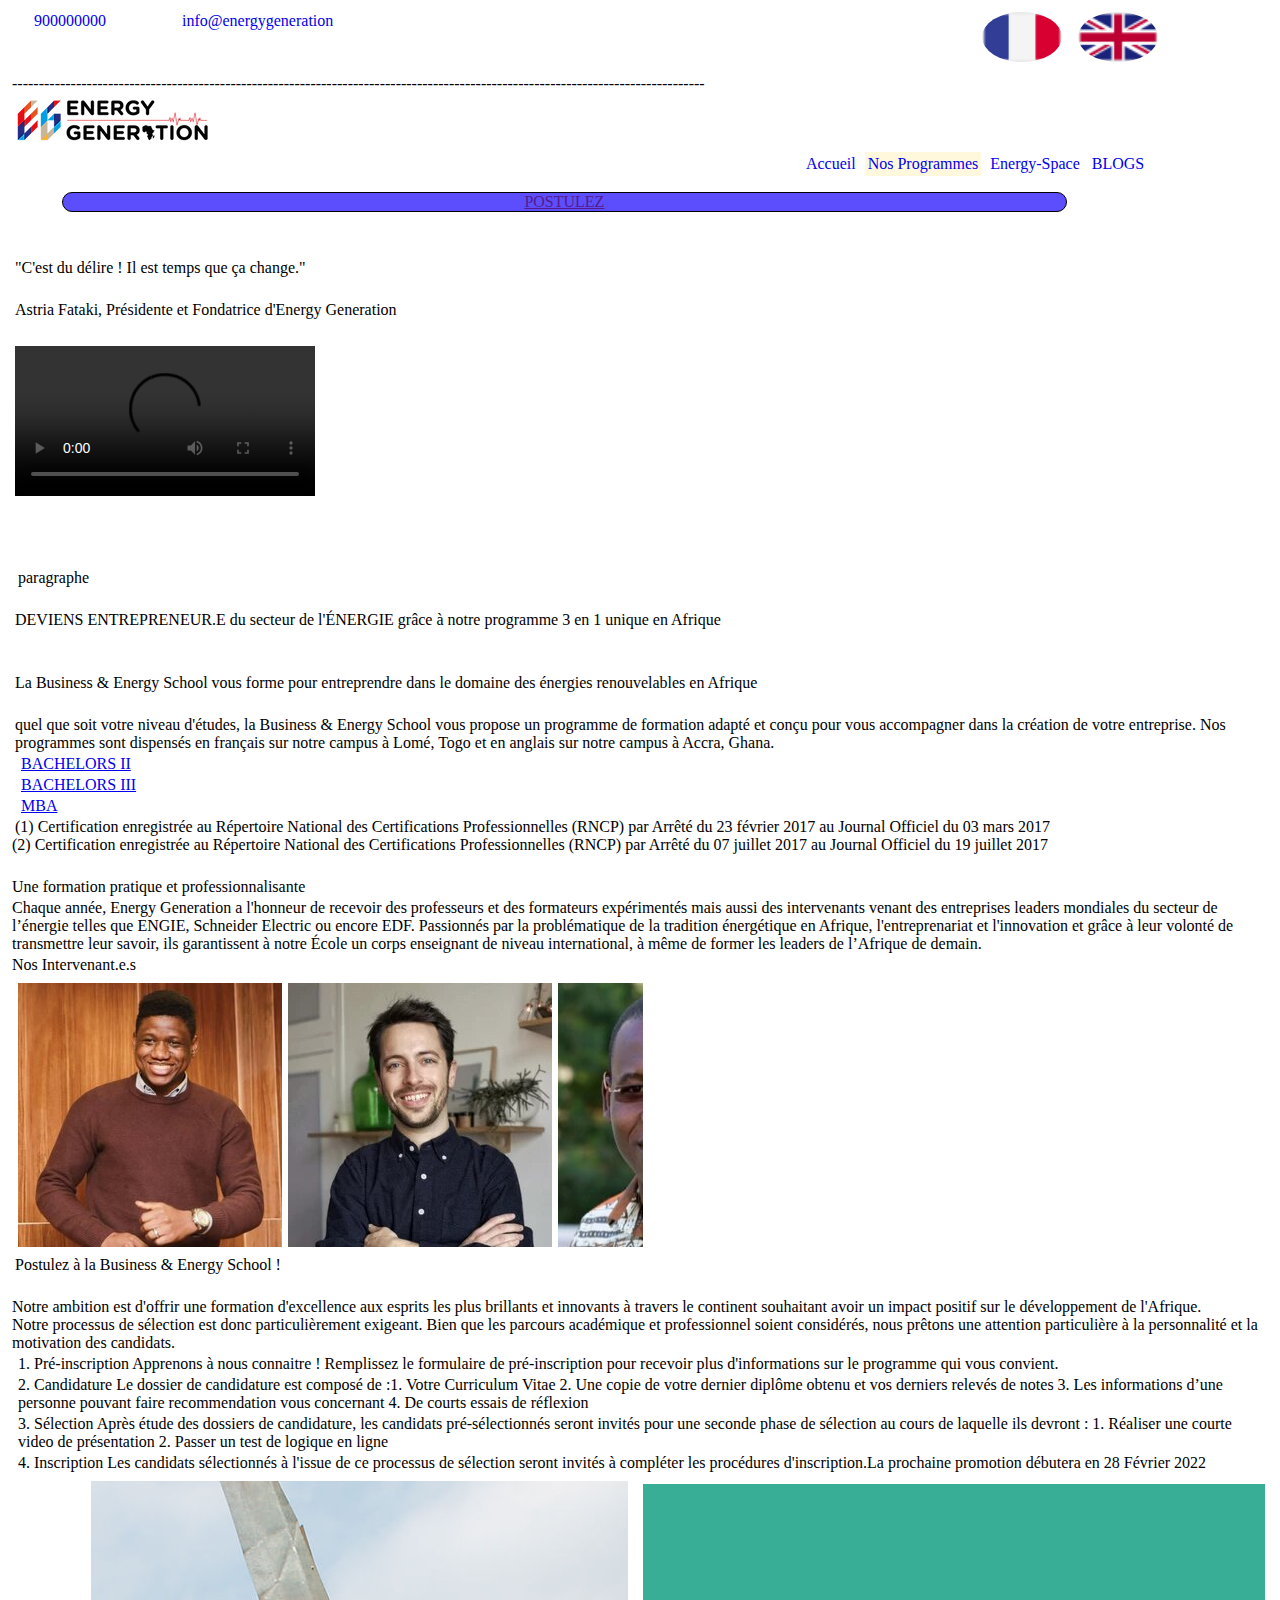
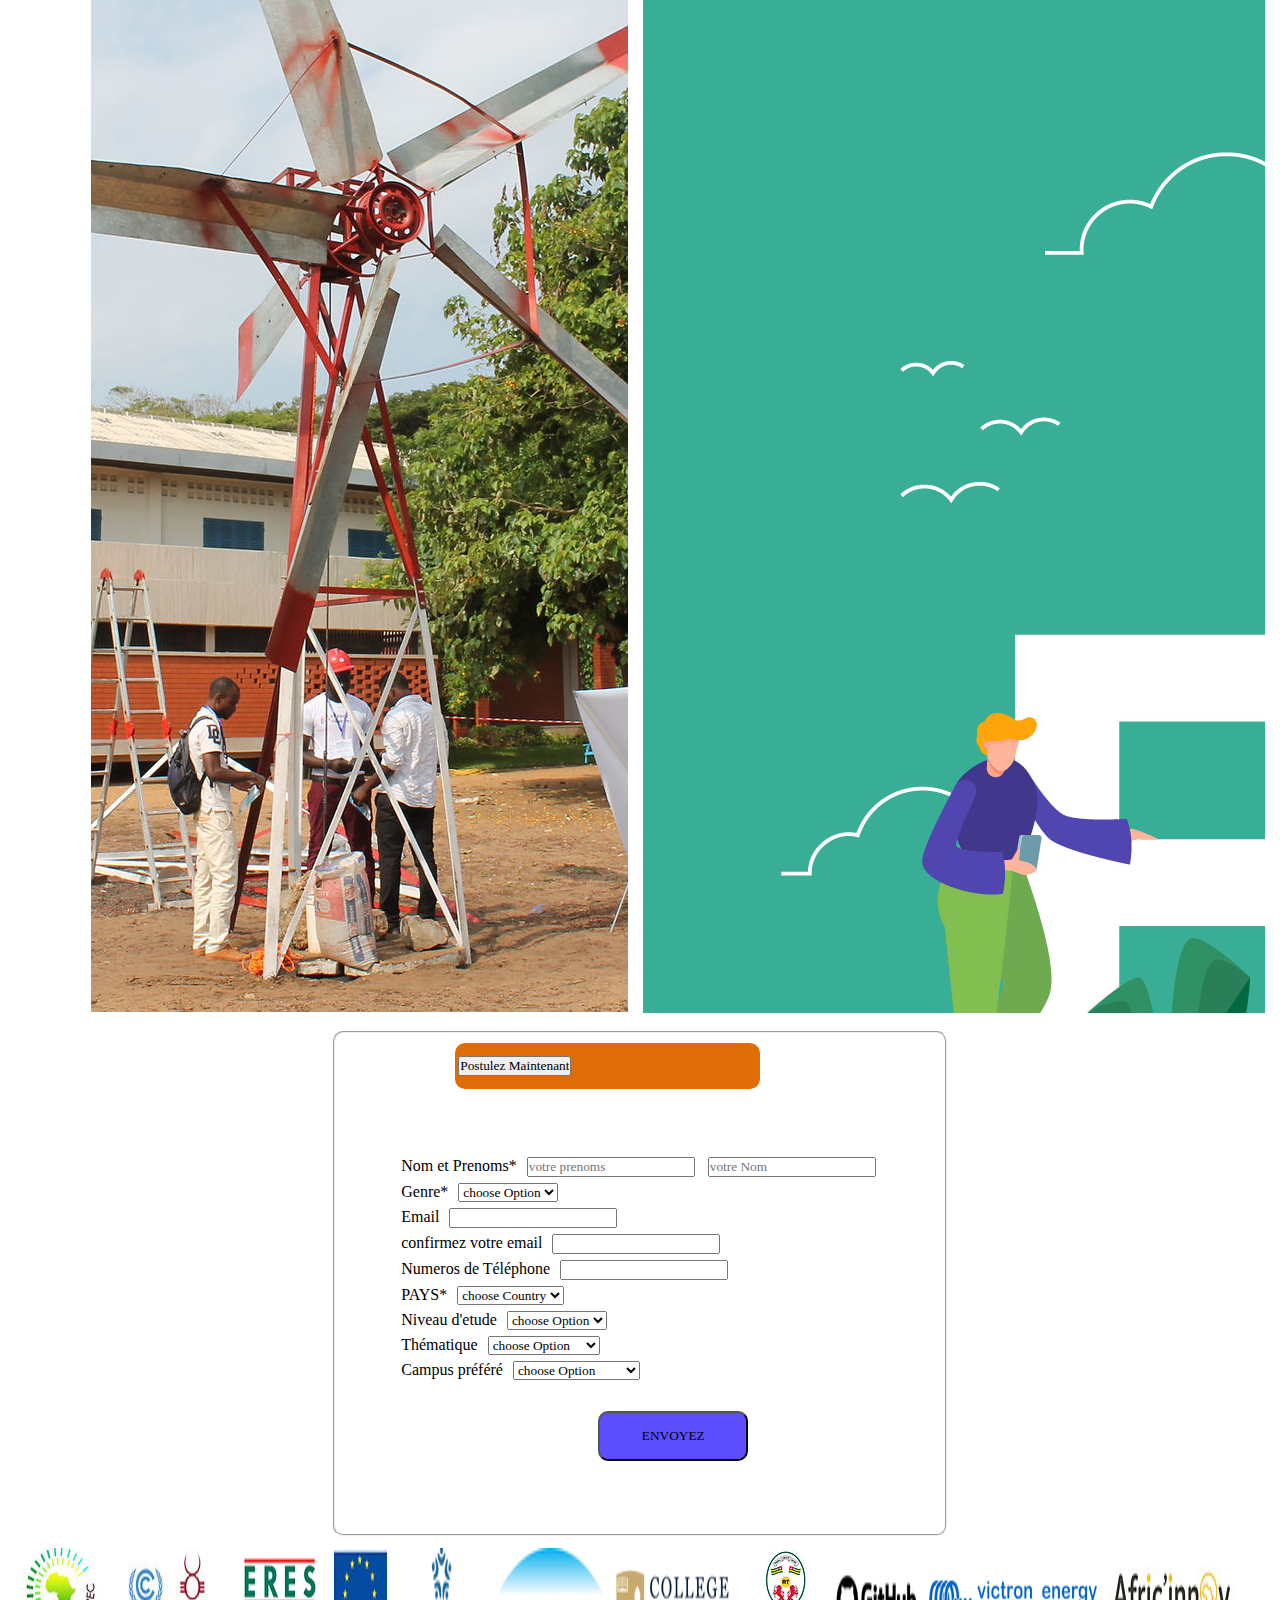
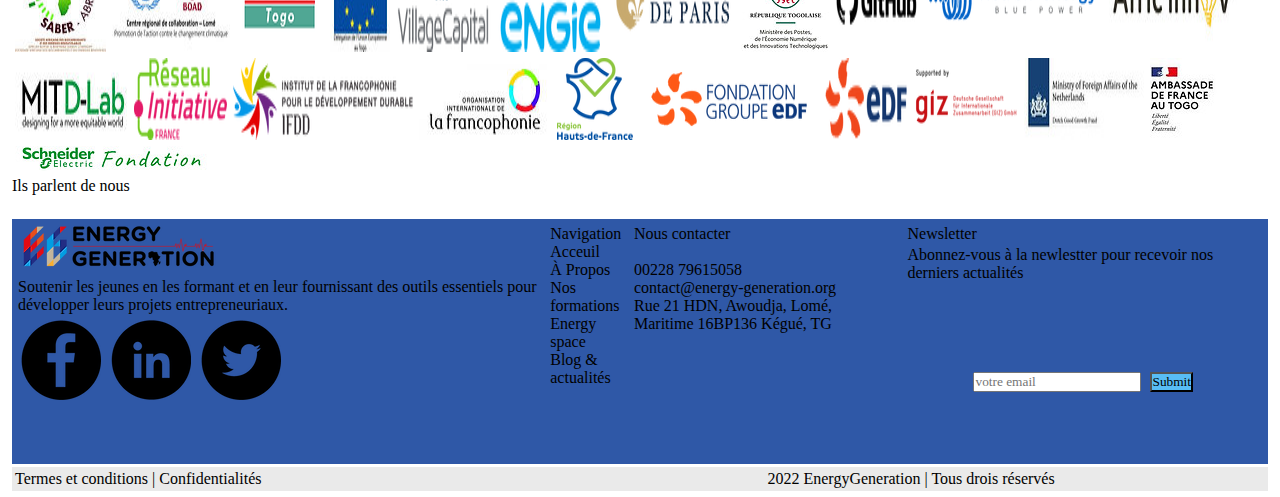
==== commit 4f70e66a: "ajustement" ====
--- a/Indexe.html
+++ b/Indexe.html
@@ -6,13 +6,21 @@
     <meta name="viewport" content="width=device-width, initial-scale=1.0">
     <title>RefonteEG</title>
     <link rel="stylesheet" href="styles.css">
+    <link rel="stylesheet" href="Font\static\Jomolhari-Regular.ttf">
+    <link rel="stylesheet" href="Font\static\Jomhuria">
+    <link rel="stylesheet" href="Font\static\Inria_Serif">
+    <link rel="stylesheet" href="Font\static\JosefinSans-Bold.ttf">
+    <link rel="stylesheet" href="https://fonts.google.com/?query=SANS">
 </head>
 <body>
   <nav>
-    <div class="entete" >
-      <div class="ni" ><span class="iconnum" ><img class="iconnumeg" src=""></span><span class="numeg" >:900000000 </span></div>
-      <div class="mi" ><span class="iconmail" ><img class="i  conmeg" src="" alt=""></span><span class="maileg ">:energygeneration@gmail.com</span></div>
-    
+    <div class="entete">
+
+     <div  class="add" >
+      <span ><a href="http://"><i class="fa-solid fa-phone"></i>900000000</a> </span>
+      <span ><a href="http://"><i class="fa-solid fa-envelope"></i>info@energygeneration</a></span>
+     
+     </div>
       <div  class="lang">
         <span class="fr" ><img class="ifr" src="Images\logo_langue_fr.png" alt=""></span> <span class="ang" ><img class="iang" src="Images\logo_langue_Ang.png" alt=""></span>
       </div>
@@ -98,19 +106,7 @@
 
   <div class="diplome1" >
     <p class="diplome1-text" ></p>
-    <div cl
-    
-    
-    
-    
-    
-    
-    
-    
-    
-    
-    
-    ass="btn-diplome1" ><a href="form.html">BACHELORS II</a></div>
+    <div class="btn-diplome1" ><a href="form.html">BACHELORS II</a></div>
   </div> 
 
   <div class="diplome2" >
@@ -146,11 +142,11 @@
     <p titre-section6 >Nos Intervenant.e.s</p>
     <div class="caroussel" >
       <div class="img-defilante" >
-        <img src="Images\section7_image1_lntervenant.webp" alt="">
-        <img src="Images\section7_image2_lntervenant.webp" alt="">
-        <img src="Images\section7_image3_lntervenant.webp" alt="">
-        <img src="Images\section7_image4_lntervenant.webp" alt="">
-        <img src="Images\section7_image5_lntervenant.webp" alt="">
+        <img src=" Font\static\section7_image14_lntervenant.jpg" alt="">
+        <img src="Font\static\section7_image17_lntervenant.jpg" alt="">
+        <img src="Font\static\section7_image10_lntervenant.jpg" alt="">
+        <img src="Font\static\section7_image1_lntervenant.jpg" alt="">
+        <img src="Font\static\section7_image7_lntervenant.jpg" alt="">
         
       </div>
     </div>
--- a/styles.css
+++ b/styles.css
@@ -11,19 +11,29 @@
 
 }
 
+.add span:first-child{
+    margin-right: 50px;
+
+}
+
+.add i{
+    margin-right: 10px;
+  }
+     
+
 .ifr{
    
    height: 50px;
-   border-radius: 100%;
+   border-radius: 50%;
 }
 
 .maileg  .numeg .iconnumeg .iconmeg{
     position: relative;
-   ;margin-top: 10%;
+    margin-top: 10%;
 }
 .iang {
     height: 50px;
-   border-radius: 100%;
+   border-radius: 50%;
 }
 
 .lang {
@@ -66,6 +76,7 @@
 .menu{
     margin-top: 50%;
     margin: 10%;
+    font-size: 30px;
 }
 .sous-menu{
     display: none;
@@ -73,6 +84,7 @@
 
 nav{
     width: 100%;
+    height: 65px;
     
 }
 
@@ -242,6 +254,7 @@
     flex-direction: row;
     animation-duration: 10s;
     animation-iteration-count: infinite;
+    background-size: cover;
 }
 
 .caroussel{
@@ -273,4 +286,25 @@
     
   
 
-}+}
+ 
+.innovation{
+    display: flex;
+    justify-content: space-around;
+
+}
+
+help{
+    display: flex;
+    justify-content: flex-end;
+    
+  
+
+}
+accroche-text{
+    display: flex;
+    text-align: center;
+
+}
+ 
+ 